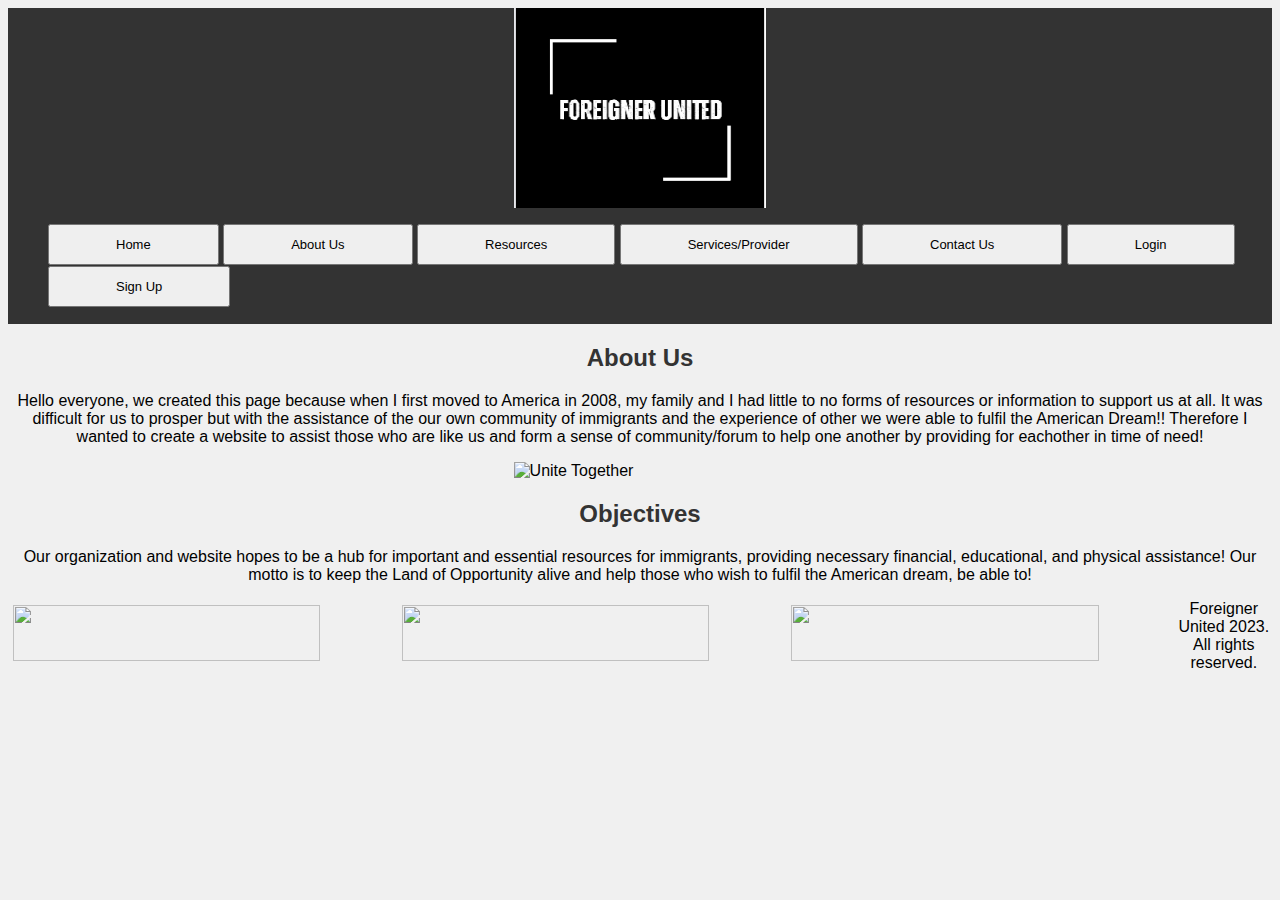
==== About Us.html @ 2d73ae38 "Add files via upload" ====
<!DOCTYPE HTML>
<html>
     <head>
          <meta charset="UTF-8">
		  
          <title>FU's About Us</title>
		  <link href="index.css" rel="stylesheet" />
		  
				<nav class="navbar">
					<div class="navdiv">
						<div class="banner"><img src="ForeignerUnitedLogo.PNG" alt="Company Logo" class="center"></div>
						<ul>
						<button><a href="index.html">Home</a></button>
						<button><a href="About Us.html">About Us</a></button>
						<button><a href="Resources.html">Resources</a></button>
						<button><a href="Services and Provider.html">Services/Provider</a></button>

						<button><a href="Contact.html">Contact Us</a></button>
						<button><a href="Login.html">Login</a></button>
						<button><a href="SignUp.html">Sign Up</a></button>
						
						</ul>
					</div>	
				</nav>		  
		  
     </head>
     <body>
		<h2>About Us</h2>
		  <p> Hello everyone, we created this page because when I first moved to America in 2008, my family and I had little to no forms of resources or information to support us at all. It was difficult for us to prosper but with the assistance of the our own community of immigrants and the experience of other we were able to fulfil the American Dream!! Therefore I wanted to create a website to assist those who are like us and form a sense of community/forum to help one another by providing for eachother in time of need! </p>
			<img src="Unity.png" alt="Unite Together" class="center">
		<h2>Objectives</h2>
		  <p> Our organization and website hopes to be a hub for important and essential resources for immigrants, providing necessary financial, educational, and physical assistance! Our motto is to keep the Land of Opportunity alive and help those who wish to fulfil the American dream, be able to! </p>
			<div class="row">
			      <div class="image-container">
					<img src ="Unity2.png" width="200" height="100">
				  </div>
				  <div class="image-container">
					<img src ="Unity3.png" width="200" height="100">
				  </div>
				  <div class="image-container">
					<img src ="Unity4.png" width="200" height="100">
				  </div>
			</div>
	<footer>
        <p>Foreigner United 2023. All rights reserved.</p>
    </footer>
	 </body>
</html>
---- index.css ----
body {
  font-family: Arial, sans-serif;
  background-color: #f0f0f0;
}

h1 {
  text-align: center;
  color: #000000;
}

.navbar {
  background-color: #333;
  overflow: hidden;
}

.navbar a {
  float: left;
  color: #000000;
  text-align: center;
  padding: 10px 60px;
  text-decoration: none;
  font-size: 13px;
}

h2 {
  text-align: center;
  color: #333;
}

p {
  text-align: center;
  color: #00000;
}

.center {
display: block;
margin-left: auto;
margin-right: auto;
width: 20%;
}

.banner {
  top: 0;
  background-color: #333;
  margin-top: 0px;
  height: 200px;
  display: flex;
  justify-content: left;
  align-items: left;
}

.banner img {
  height: 100%;
}

.image-container {
    float: left;
    width: 30%; 
    margin: 5px; 
	
        }

.image-container img {
    width: 90%; 
    height: 33%; 
        }
}
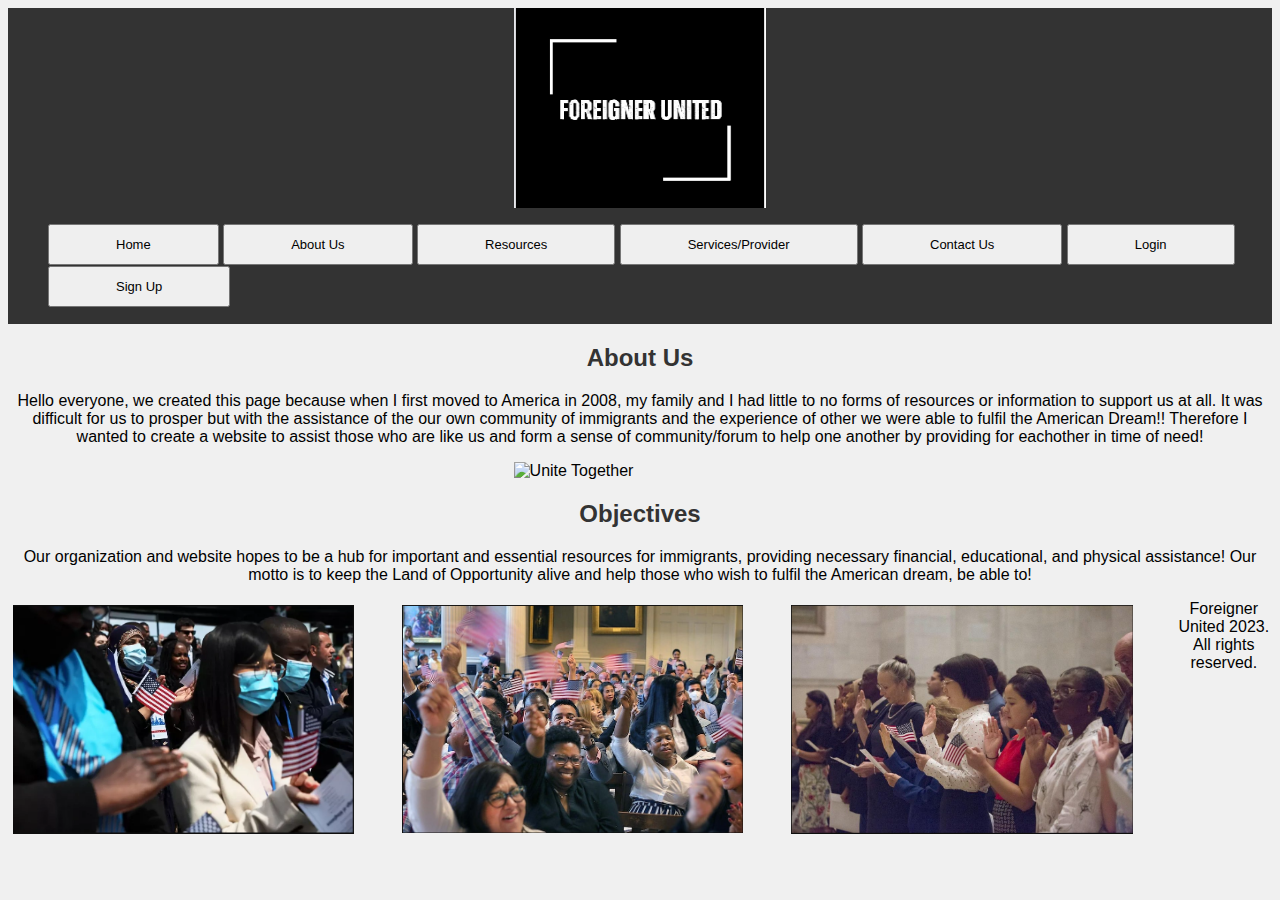
==== commit 88b09b58: "Update About Us.html" ====
--- a/About Us.html
+++ b/About Us.html
@@ -32,17 +32,17 @@
 		  <p> Our organization and website hopes to be a hub for important and essential resources for immigrants, providing necessary financial, educational, and physical assistance! Our motto is to keep the Land of Opportunity alive and help those who wish to fulfil the American dream, be able to! </p>
 			<div class="row">
 			      <div class="image-container">
-					<img src ="Unity2.png" width="200" height="100">
+					<img src ="Unity2.PNG" width="200" height="100">
 				  </div>
 				  <div class="image-container">
-					<img src ="Unity3.png" width="200" height="100">
+					<img src ="Unity3.PNG" width="200" height="100">
 				  </div>
 				  <div class="image-container">
-					<img src ="Unity4.png" width="200" height="100">
+					<img src ="Unity4.PNG" width="200" height="100">
 				  </div>
 			</div>
 	<footer>
         <p>Foreigner United 2023. All rights reserved.</p>
     </footer>
 	 </body>
-</html>+</html>
